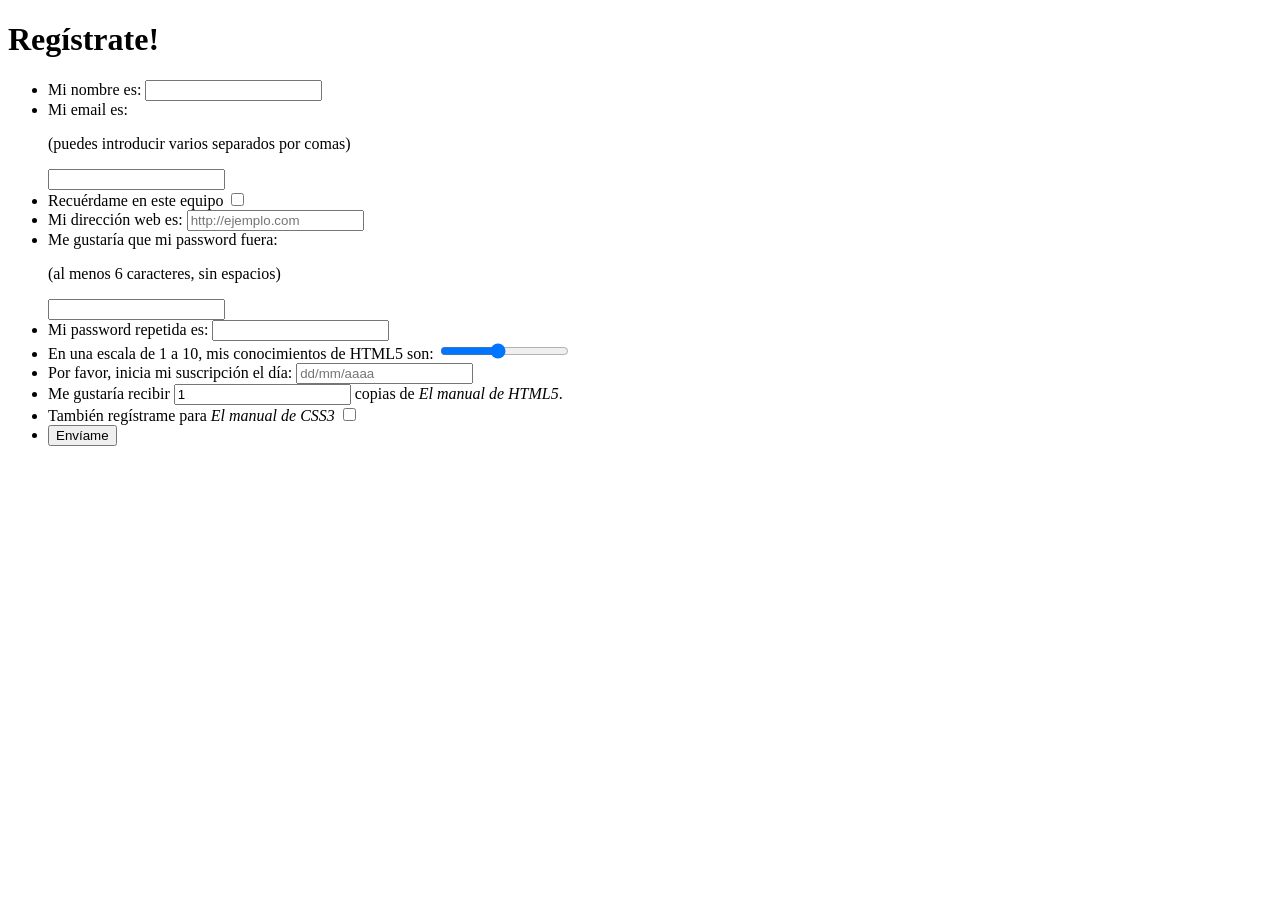
==== registro.html @ 03ebd648 "Add files via upload" ====
<!doctype html>
<html lang="es">
<head>
  <meta charset="utf-8">
  <title>Registro</title>
  <meta name="description" content="HTML5, CSS3">
  <meta name="author" content="Alejandro Amat">
  <link rel="stylesheet" href="css/estilos.css">
  <!--[if lt IE 9]>
	<script src="http://html5shiv.googlecode.com/svn/trunk/html5.js">
	</script>
  <![endif]-->
</head>
<body>

	<form id="registro" method="post">
		<h1>Regístrate!</h1>
		<ul>
			<li>
				<label for="nombre">Mi nombre es:</label>
				<input type="text" id="nombre" name="nombre">
			</li>
			<li>
				<label for="email">Mi email es:</label>
				<p>(puedes introducir varios separados por comas)</p>
				<input type="text" id="email" name="email">
				
			</li>
			<li>
				<label for="recuerdame">Recuérdame en este equipo</label>
				<input type="checkbox"  value="true"  id="recuerdame"> 
			</li>
			<li>
				<label for="url">Mi dirección web es:</label>
				<input type="text" id="url" name="url" placeholder="http://ejemplo.com">
			</li>
			<li>
				<label for="password1">Me gustaría que mi password fuera:</label>
				<p>(al menos 6 caracteres, sin espacios)</p>
				<input type="password" id="password1" name="password1">
			</li>
			<li>
				<label for="password2">Mi password repetida es:</label>
				<input type="password" id="password2" name="password2">
			</li>
			<li>
				<label for="conocimientos">En una escala de 1 a 10, mis conocimientos de HTML5 son:</label>
				<input type="range" min="1" max="10" value="5">
			</li>
			<li>
				<label for="fechaInicio">Por favor, inicia mi suscripción el día:</label>
				<input type="text" id="fechaInicio" name="fechaInicio" placeholder="dd/mm/aaaa">
			</li>
			<li>
				<label for="cantidad">Me gustaría recibir 
			    <input type="number" name="cantidad" id="cantidad" value="1"> copias de <cite>El manual de HTML5</cite>.</label>
			</li>
			<li>
				<label for="tambienCSS3">También regístrame para <cite>El manual de CSS3</cite></label>
				<input id="tambienCSS3" name="tambienCSS3" type="checkbox">
			</li>
			<li>
				<button type="button" id="registro-submit">Envíame</button>
			</li>
		</ul>
	</form>
	<script src="scripts/validacion.js"></script>
</body>
</html>
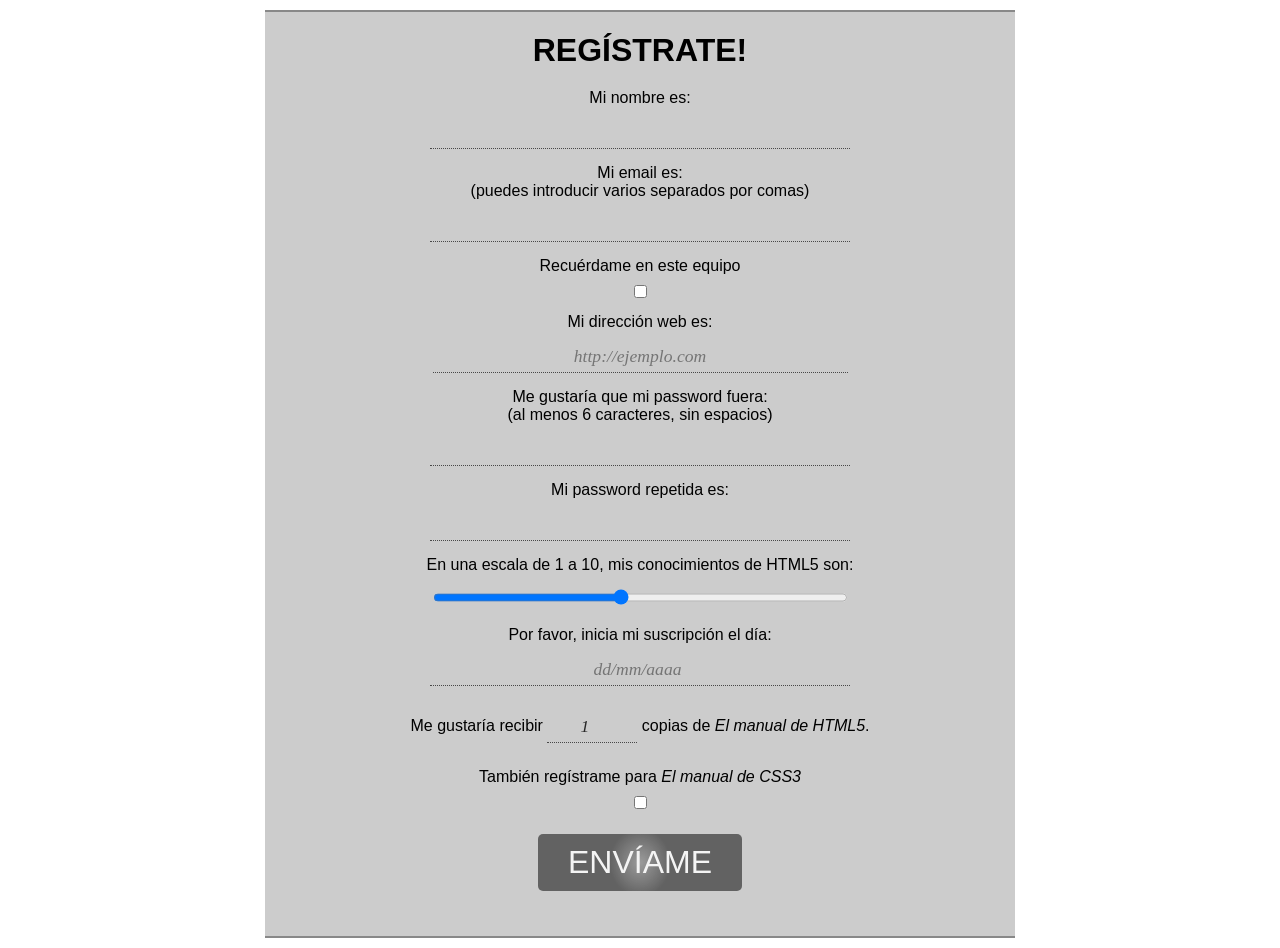
==== commit 9a974f07: "Update registro.html" ====
--- a/registro.html
+++ b/registro.html
@@ -5,7 +5,7 @@
   <title>Registro</title>
   <meta name="description" content="HTML5, CSS3">
   <meta name="author" content="Alejandro Amat">
-  <link rel="stylesheet" href="css/estilos.css">
+  <link rel="stylesheet" href="estilos.css">
   <!--[if lt IE 9]>
 	<script src="http://html5shiv.googlecode.com/svn/trunk/html5.js">
 	</script>
@@ -66,4 +66,4 @@
 	</form>
 	<script src="scripts/validacion.js"></script>
 </body>
-</html>+</html>
--- a/estilos.css
+++ b/estilos.css
@@ -0,0 +1,171 @@
+* 
+{
+	margin:0;
+	padding: 0;
+}
+
+@font-face 
+{
+    font-family: 'LeagueGothic';
+    src: url('../../fonts/League_Gothic-webfont.ttf') format('truetype');
+}
+
+@font-face 
+{
+    font-family: 'Acknowledgement';
+    src: url('../../fonts/Acknowledgement-webfont.ttf') format('truetype');
+}
+
+input 
+{ 
+	vertical-align:middle;  
+	color: #282828;
+	background-color: transparent;
+	border: dotted #484848;	
+	border-width: 0 0 1px 0;
+	display:block;
+	margin: 10px auto 10px;
+	font-style:italic;
+	font-family: Times, "Times New Roman", serif;
+	font-size: 1.1em;
+	padding: 5px 30px 5px 30px;
+	width: 50%;
+	text-align: center;
+}
+
+input[type="checkbox"] 
+{ 
+	vertical-align: bottom; 
+}
+
+form 
+{
+	margin: 10px auto;
+	border: solid 2px #888;
+	border-width: 2px 0;
+
+	width: 710px;
+	text-align: center;
+	padding: 20px;
+	background: rgba(0,0,0,0.2) url(../imgs/bg-form.png) no-repeat bottom center;
+
+	font-family: 'Tires', sans-serif;
+}
+
+form h1 
+{
+	font-size: 2em;
+	padding-bottom: 20px;
+	background:
+	url(../../imgs-registro/bg-formtitle-left.png) left 13px no-repeat,
+	url(../../imgs-registro/bg-formtitle-right.png) right 13px no-repeat;
+	-webkit-background-size: 100px auto;
+	-moz-background-size: 100px auto;
+	background-size: 100px auto;
+
+	font-family: 'Acknowledgement', sans-serif;
+	text-transform: uppercase;
+	font-size: 3em;
+}
+
+form ul 
+{
+  list-style-type: none;
+}
+
+form ul li 
+{
+  margin-bottom: 15px;
+}
+
+label
+{
+  font-family: 'LeagueGothic', sans-serif;
+  display: block;
+  margin: auto;
+  text-align: center;
+}
+
+form p 
+{
+  text-align: center;
+}
+
+form h1 
+{
+	font-size: 2em;
+	padding-bottom: 20px;
+}
+
+input[type=submit], button
+{
+	border: none;
+	-moz-border-radius: 5px;
+	-webkit-border-radius: 5px;
+	-o-border-radius: 5px;
+	border-radius: 5px;
+	
+	background-color: #333;
+	
+	background: -moz-radial-gradient(30% 120%, rgba(144,144,144,1) 0%, rgba(72,72,72,1) 50%);
+	background: -o-radial-gradient(30% 120%, rgba(144,144,144,1) 0%, rgba(72,72,72,1) 50%);
+	background: -webkit-radial-gradient(30% 120%, rgba(144,144,144,1) 0%, rgba(72,72,72,1) 50%);
+	background: radial-gradient(30% 120%, rgba(144,144,144, 1) 0%, rgba(72,72,72,1) 50%);
+	
+	color: #fff;
+	font-family: 'LeagueGothic', sans-serif;
+	text-transform: uppercase;
+	font-size: 2em;
+	padding: 10px 30px;
+	margin: 10px auto;
+	opacity: 0.8;
+	-webkit-transition: opacity .25s linear;
+	-moz-transition: opacity .25s linear;
+}
+
+input[type=submit]:hover 
+{
+  opacity: 1;
+}	
+
+label[for=cantidad], #cantidad
+{
+	display: inline;
+}
+
+#cantidad
+{
+	width: 30px;
+}
+
+#nombre 
+{
+	background-image: url(../../imgs-registro/valid.png);
+	background-repeat: no-repeat;
+	background-position: right 10px center;
+	padding-right: 35px;
+}
+
+#email 
+{
+	background-image: url(../../imgs-registro/required.png);
+	background-repeat: no-repeat;
+	background-position: right 10px center;
+	padding-right: 35px;
+}
+
+#password1, #password2 
+{
+	background-image: url(../../imgs-registro/required.png);
+	background-repeat: no-repeat;
+	background-position: right 10px center;
+	padding-right: 35px;
+}
+
+#fechaInicio 
+{
+	background-image: url(../../imgs-registro/required.png);
+	background-repeat: no-repeat;
+	background-position: right 10px center;
+	padding-right: 35px;
+}
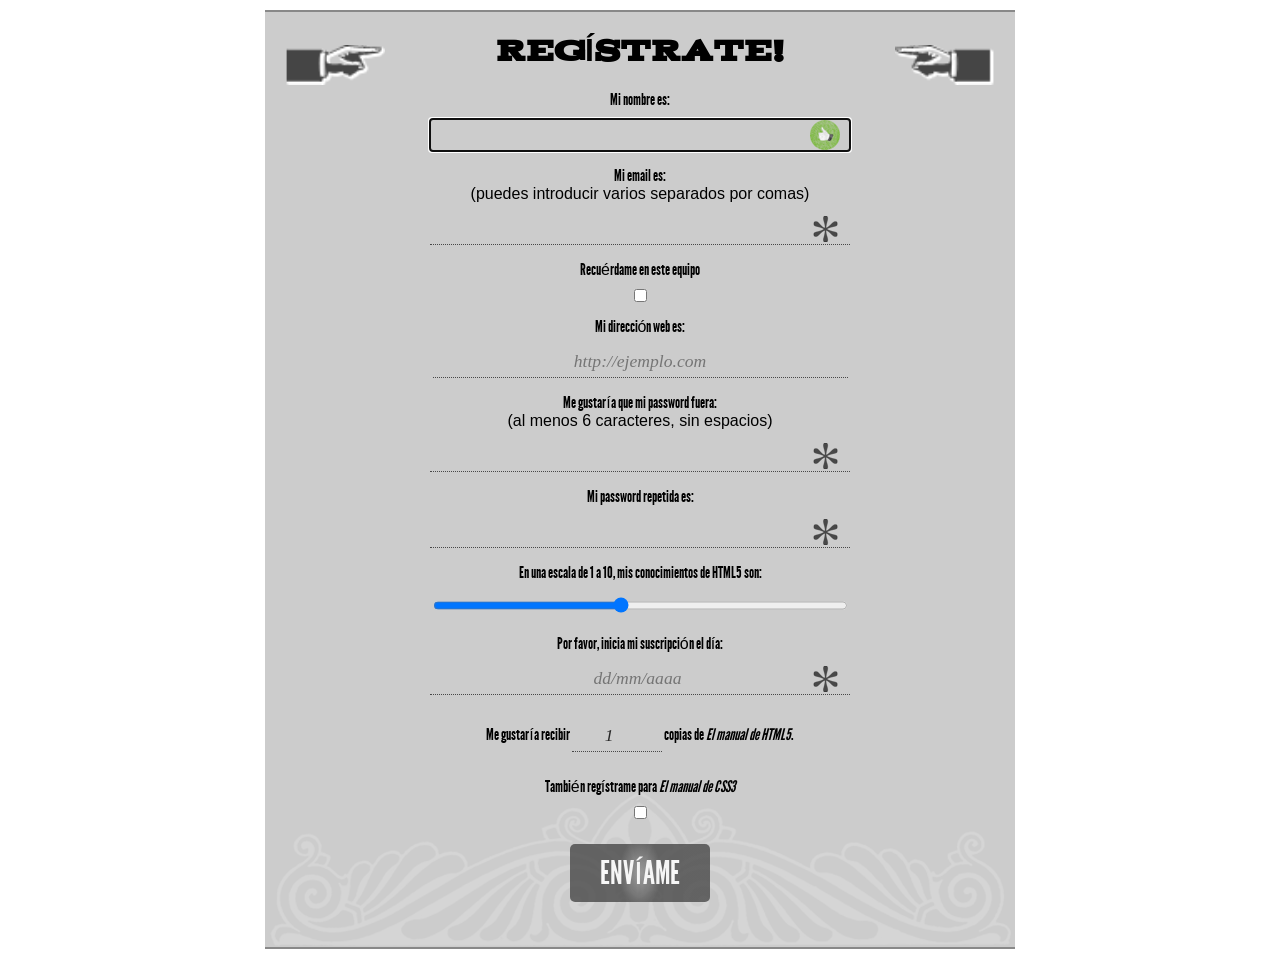
==== commit 28cc6c66: "Update registro.html" ====
--- a/registro.html
+++ b/registro.html
@@ -64,6 +64,6 @@
 			</li>
 		</ul>
 	</form>
-	<script src="scripts/validacion.js"></script>
+	<script src="validacion.js"></script>
 </body>
 </html>
--- a/estilos.css
+++ b/estilos.css
@@ -7,13 +7,13 @@
 @font-face 
 {
     font-family: 'LeagueGothic';
-    src: url('../../fonts/League_Gothic-webfont.ttf') format('truetype');
+    src: url('League_Gothic-webfont.ttf') format('truetype');
 }
 
 @font-face 
 {
     font-family: 'Acknowledgement';
-    src: url('../../fonts/Acknowledgement-webfont.ttf') format('truetype');
+    src: url('Acknowledgement-webfont.ttf') format('truetype');
 }
 
 input 
@@ -47,7 +47,7 @@
 	width: 710px;
 	text-align: center;
 	padding: 20px;
-	background: rgba(0,0,0,0.2) url(../imgs/bg-form.png) no-repeat bottom center;
+	background: rgba(0,0,0,0.2) url(bg-form.png) no-repeat bottom center;
 
 	font-family: 'Tires', sans-serif;
 }
@@ -57,8 +57,8 @@
 	font-size: 2em;
 	padding-bottom: 20px;
 	background:
-	url(../../imgs-registro/bg-formtitle-left.png) left 13px no-repeat,
-	url(../../imgs-registro/bg-formtitle-right.png) right 13px no-repeat;
+	url(bg-formtitle-left.png) left 13px no-repeat,
+	url(bg-formtitle-right.png) right 13px no-repeat;
 	-webkit-background-size: 100px auto;
 	-moz-background-size: 100px auto;
 	background-size: 100px auto;
@@ -140,7 +140,7 @@
 
 #nombre 
 {
-	background-image: url(../../imgs-registro/valid.png);
+	background-image: url(valid.png);
 	background-repeat: no-repeat;
 	background-position: right 10px center;
 	padding-right: 35px;
@@ -148,7 +148,7 @@
 
 #email 
 {
-	background-image: url(../../imgs-registro/required.png);
+	background-image: url(required.png);
 	background-repeat: no-repeat;
 	background-position: right 10px center;
 	padding-right: 35px;
@@ -156,7 +156,7 @@
 
 #password1, #password2 
 {
-	background-image: url(../../imgs-registro/required.png);
+	background-image: url(required.png);
 	background-repeat: no-repeat;
 	background-position: right 10px center;
 	padding-right: 35px;
@@ -164,8 +164,8 @@
 
 #fechaInicio 
 {
-	background-image: url(../../imgs-registro/required.png);
+	background-image: url(required.png);
 	background-repeat: no-repeat;
 	background-position: right 10px center;
 	padding-right: 35px;
-}+}
